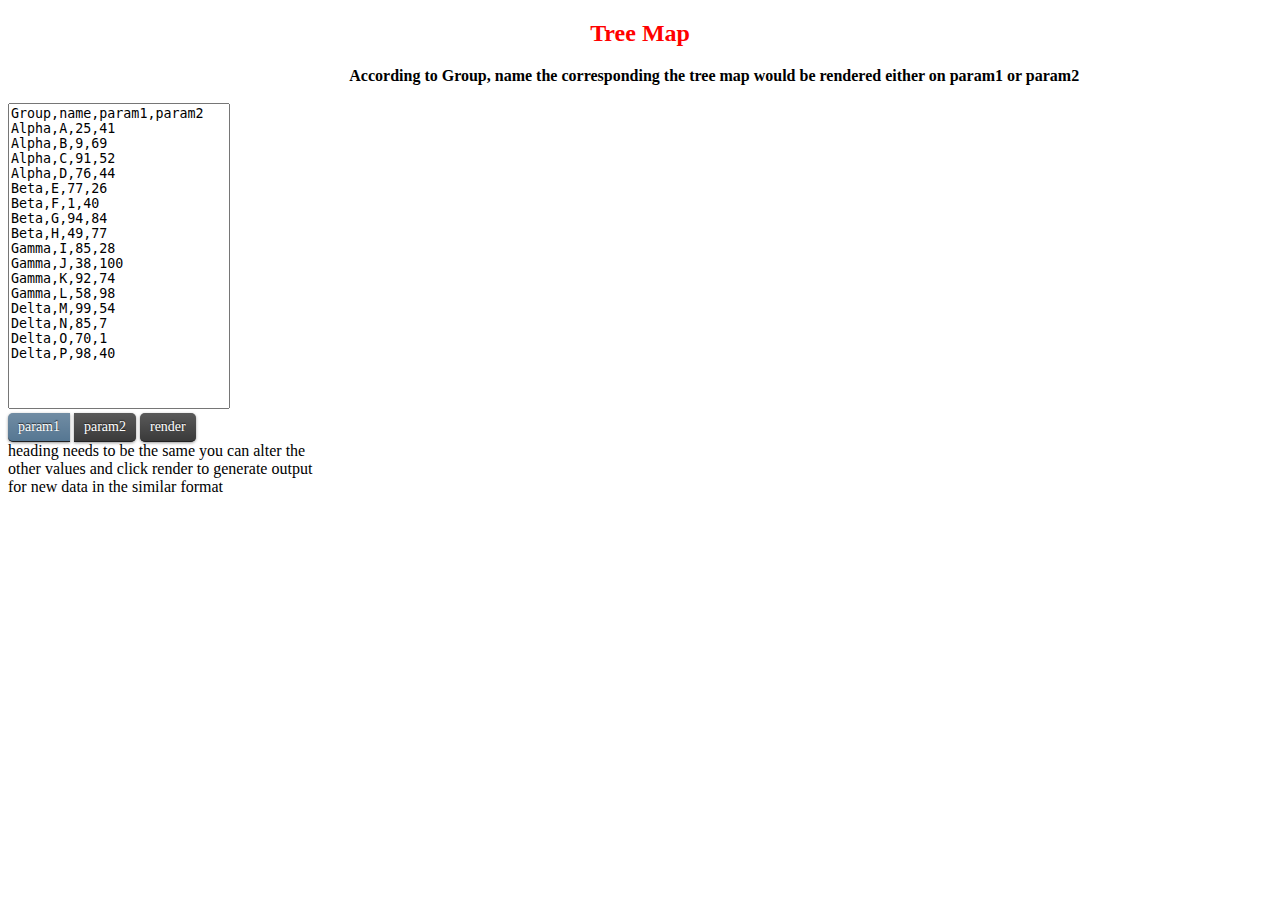
==== index.html @ 2911d79a "chaged home page to index.html" ====
<!DOCTYPE html>
<html>
 <head>
 <title>Dynamic Treemap</title>
  <meta http-equiv='cache-control' content='no-cache'>
  <meta http-equiv='expires' content='0'>
  <meta http-equiv='pragma' content='no-cache'>
  <meta http-equiv="Content-Type" content="text/html;charset=utf-8">
  <script type="text/javascript" src="d3.v2.js"></script>
  <link type="text/css" rel="stylesheet" href="treemap.css"/>
  <link type="text/css" rel="stylesheet" href="button.css"/>
  <script src="http://ajax.googleapis.com/ajax/libs/jquery/1.7.2/jquery.min.js">
    </script>

  <script src="http://mbostock.github.com/d3/d3.v2.js?2.9.2"></script>
 </head>
 <body>
    <div>
    <h2 align="center">Tree Map</h2>
    </div>
    <div>
    <div style="width:25%;float:left;display:inline-block" ><br/><br/>
  <textarea id="input_data" name="input_data" rows="20" cols="25">
Group,name,param1,param2
Alpha,A,25,41
Alpha,B,9,69
Alpha,C,91,52
Alpha,D,76,44
Beta,E,77,26
Beta,F,1,40
Beta,G,94,84
Beta,H,49,77
Gamma,I,85,28
Gamma,J,38,100
Gamma,K,92,74
Gamma,L,58,98
Delta,M,99,54
Delta,N,85,7
Delta,O,70,1
Delta,P,98,40
  </textarea></br>
  <button id="param1" class="first active">param1</button>
  <button id="param2" class="last">param2</button>
  <button id="render" class="name">render</button><br/>
  
  heading needs to be the same you can alter the other values and click render to generate output for new data in the similar format
  </div>
   <div id="chart" style="width:73%;float:right;display:inline-block">
    <b>According to Group, name the corresponding the tree map would be rendered either on param1 or param2</b>

    <div id="Wrappertreemap"></div>
   </div>
   </div>
   <script type="text/javascript" src="treemap.js">
   </script>

  </body>
</html>
---- treemap.css ----
.cell {
  border: solid 1px white;
  font: 10px sans-serif;
  line-height: 12px;
  overflow: hidden;
  position: absolute;
  text-indent: 2px;
}

h2
{

color:red;

}


textarea{

resize :none;
}
---- button.css ----
button {
  font: 14px Helvetica Neue;
  background-color: #222;
  background-image: -moz-linear-gradient(top, rgba(255,255,255,.25), rgba(255,255,255,.11));
  background-image: -webkit-gradient(linear,left top,left bottom,color-stop(0, rgba(255,255,255,.25)),color-stop(1, rgba(255,255,255,.11)));
  background-image: -webkit-linear-gradient(rgba(255,255,255,.25), rgba(255,255,255,.11));
  color: #fff;
  text-rendering: optimizeLegibility;
  text-shadow: 0 -1px 1px #222;
  padding: 6px 10px 6px 10px;
  border: 0;
  border-radius: 0;
  border-bottom: 1px solid #222;
  margin: 0;
  -moz-box-shadow: 0 1px 3px #999;
  -webkit-box-shadow: 0 1px 3px #999;
}

button.first {
  border-top-left-radius: 5px;
  border-bottom-left-radius: 5px;
  
}

button.name {
  border-top-left-radius: 5px;
  border-bottom-left-radius: 5px;
  border-top-right-radius: 5px;
  border-bottom-right-radius: 5px;
  
}

button.last {
  border-top-right-radius: 5px;
  border-bottom-right-radius: 5px;
  
}

button.active {
  background-color: rgb(65,102,133);
}

button:hover {
  background-color: steelblue;
}
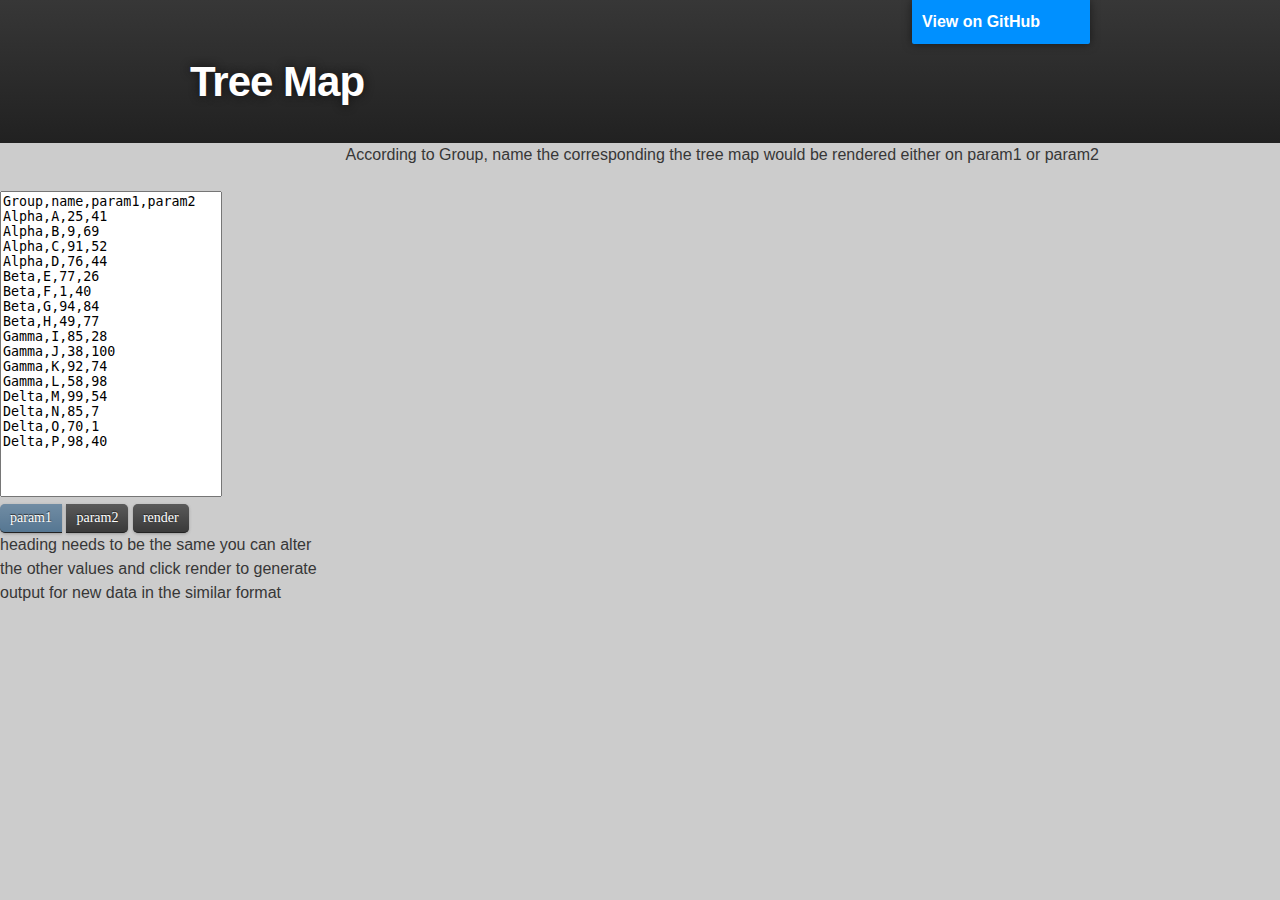
==== commit a4002dee: "formated the home page" ====
--- a/index.html
+++ b/index.html
@@ -9,16 +9,28 @@
   <script type="text/javascript" src="d3.v2.js"></script>
   <link type="text/css" rel="stylesheet" href="treemap.css"/>
   <link type="text/css" rel="stylesheet" href="button.css"/>
+  <link rel="stylesheet" type="text/css" media="screen" href="stylesheet.css">
+
   <script src="http://ajax.googleapis.com/ajax/libs/jquery/1.7.2/jquery.min.js">
     </script>
 
   <script src="http://mbostock.github.com/d3/d3.v2.js?2.9.2"></script>
  </head>
+ <style>
+    body {
+        background: #cccccc;
+        }
+</style>
  <body>
+    <!-- HEADER -->
+        <div id="header_wrap" class="outer">
+            <header class="inner">
+              <a id="forkme_banner" href="https://github.com/Sushanthece/D3-treemap">View on GitHub</a>
+              <h1 id="project_title">Tree Map</h1> 
+           </header>
+        </div>
     <div>
-    <h2 align="center">Tree Map</h2>
-    </div>
-    <div>
+     
     <div style="width:25%;float:left;display:inline-block" ><br/><br/>
   <textarea id="input_data" name="input_data" rows="20" cols="25">
 Group,name,param1,param2
@@ -50,9 +62,9 @@
 
     <div id="Wrappertreemap"></div>
    </div>
-   </div>
-   <script type="text/javascript" src="treemap.js">
-   </script>
+    </section>
+    </div>
+   <script type="text/javascript" src="treemap.js"></script>
 
   </body>
 </html>
--- a/stylesheet.css
+++ b/stylesheet.css
@@ -0,0 +1,423 @@
+/*******************************************************************************
+Slate Theme for GitHub Pages
+by Jason Costello, @jsncostello
+*******************************************************************************/
+
+@import url(pygment_trac.css);
+
+/*******************************************************************************
+MeyerWeb Reset
+*******************************************************************************/
+
+html, body, div, span, applet, object, iframe,
+h1, h2, h3, h4, h5, h6, p, blockquote, pre,
+a, abbr, acronym, address, big, cite, code,
+del, dfn, em, img, ins, kbd, q, s, samp,
+small, strike, strong, sub, sup, tt, var,
+b, u, i, center,
+dl, dt, dd, ol, ul, li,
+fieldset, form, label, legend,
+table, caption, tbody, tfoot, thead, tr, th, td,
+article, aside, canvas, details, embed,
+figure, figcaption, footer, header, hgroup,
+menu, nav, output, ruby, section, summary,
+time, mark, audio, video {
+  margin: 0;
+  padding: 0;
+  border: 0;
+  font: inherit;
+  vertical-align: baseline;
+}
+
+/* HTML5 display-role reset for older browsers */
+article, aside, details, figcaption, figure,
+footer, header, hgroup, menu, nav, section {
+  display: block;
+}
+
+ol, ul {
+  list-style: none;
+}
+
+blockquote, q {
+}
+
+table {
+  border-collapse: collapse;
+  border-spacing: 0;
+}
+
+a:focus {
+  outline: none;
+}
+
+/*******************************************************************************
+Theme Styles
+*******************************************************************************/
+
+body {
+  box-sizing: border-box;
+  color:#373737;
+  background: #212121;
+  font-size: 16px;
+  font-family: 'Myriad Pro', Calibri, Helvetica, Arial, sans-serif;
+  line-height: 1.5;
+  -webkit-font-smoothing: antialiased;
+}
+
+h1, h2, h3, h4, h5, h6 {
+  margin: 10px 0;
+  font-weight: 700;
+  color:#222222;
+  font-family: 'Lucida Grande', 'Calibri', Helvetica, Arial, sans-serif;
+  letter-spacing: -1px;
+}
+
+h1 {
+  font-size: 36px;
+  font-weight: 700;
+}
+
+h2 {
+  padding-bottom: 10px;
+  font-size: 32px;
+  background: url('../images/bg_hr.png') repeat-x bottom;
+}
+
+h3 {
+  font-size: 24px;
+}
+
+h4 {
+  font-size: 21px;
+}
+
+h5 {
+  font-size: 18px;
+}
+
+h6 {
+  font-size: 16px;
+}
+
+p {
+  margin: 10px 0 15px 0;
+}
+
+footer p {
+  color: #f2f2f2;
+}
+
+a {
+  text-decoration: none;
+  color: #007edf;
+  text-shadow: none;
+
+  transition: color 0.5s ease;
+  transition: text-shadow 0.5s ease;
+  -webkit-transition: color 0.5s ease;
+  -webkit-transition: text-shadow 0.5s ease;
+  -moz-transition: color 0.5s ease;
+  -moz-transition: text-shadow 0.5s ease;
+  -o-transition: color 0.5s ease;
+  -o-transition: text-shadow 0.5s ease;
+  -ms-transition: color 0.5s ease;
+  -ms-transition: text-shadow 0.5s ease;
+}
+
+#main_content a:hover {
+  color: #0069ba;
+  text-shadow: #0090ff 0px 0px 2px;
+}
+
+footer a:hover {
+  color: #43adff;
+  text-shadow: #0090ff 0px 0px 2px;
+}
+
+em {
+  font-style: italic;
+}
+
+strong {
+  font-weight: bold;
+}
+
+img {
+  position: relative;
+  margin: 0 auto;
+  max-width: 739px;
+  padding: 5px;
+  margin: 10px 0 10px 0;
+  border: 1px solid #ebebeb;
+
+  box-shadow: 0 0 5px #ebebeb;
+  -webkit-box-shadow: 0 0 5px #ebebeb;
+  -moz-box-shadow: 0 0 5px #ebebeb;
+  -o-box-shadow: 0 0 5px #ebebeb;
+  -ms-box-shadow: 0 0 5px #ebebeb;
+}
+
+pre, code {
+  width: 100%;
+  color: #222;
+  background-color: #fff;
+
+  font-family: Monaco, "Bitstream Vera Sans Mono", "Lucida Console", Terminal, monospace;
+  font-size: 14px;
+
+  border-radius: 2px;
+  -moz-border-radius: 2px;
+  -webkit-border-radius: 2px;
+
+
+
+}
+
+pre {
+  width: 100%;
+  padding: 10px;
+  box-shadow: 0 0 10px rgba(0,0,0,.1);
+  overflow: auto;
+}
+
+code {
+  padding: 3px;
+  margin: 0 3px;
+  box-shadow: 0 0 10px rgba(0,0,0,.1);
+}
+
+pre code {
+  display: block;
+  box-shadow: none;
+}
+
+blockquote {
+  color: #666;
+  margin-bottom: 20px;
+  padding: 0 0 0 20px;
+  border-left: 3px solid #bbb;
+}
+
+ul, ol, dl {
+  margin-bottom: 15px
+}
+
+ul li {
+  list-style: inside;
+  padding-left: 20px;
+}
+
+ol li {
+  list-style: decimal inside;
+  padding-left: 20px;
+}
+
+dl dt {
+  font-weight: bold;
+}
+
+dl dd {
+  padding-left: 20px;
+  font-style: italic;
+}
+
+dl p {
+  padding-left: 20px;
+  font-style: italic;
+}
+
+hr {
+  height: 1px;
+  margin-bottom: 5px;
+  border: none;
+  background: url('../images/bg_hr.png') repeat-x center;
+}
+
+
+th {
+  font-family: 'Lucida Grande', 'Helvetica Neue', Helvetica, Arial, sans-serif;
+  padding: 10px;
+  background: #373737;
+  color: #fff;
+ }
+
+td {
+  padding: 10px;
+  border: 1px solid #373737;
+ }
+
+form {
+  background: #f2f2f2;
+  padding: 20px;
+}
+
+
+/*******************************************************************************
+Full-Width Styles
+*******************************************************************************/
+
+.outer {
+  width: 100%;
+}
+
+.inner {
+  position: relative;
+  max-width: 900px;
+  padding: 20px 10px;
+  margin: 0 auto;
+}
+
+#forkme_banner {
+  display: block;
+  position: absolute;
+  top:0;
+  right: 10px;
+  z-index: 10;
+  padding: 10px 50px 10px 10px;
+  color: #fff;
+  background: url('../images/blacktocat.png') #0090ff no-repeat 95% 50%;
+  font-weight: 700;
+  box-shadow: 0 0 10px rgba(0,0,0,.5);
+  border-bottom-left-radius: 2px;
+  border-bottom-right-radius: 2px;
+}
+
+#header_wrap {
+  background: #212121;
+  background: -moz-linear-gradient(top, #373737, #212121);
+  background: -webkit-linear-gradient(top, #373737, #212121);
+  background: -ms-linear-gradient(top, #373737, #212121);
+  background: -o-linear-gradient(top, #373737, #212121);
+  background: linear-gradient(top, #373737, #212121);
+}
+
+#header_wrap .inner {
+  padding: 50px 10px 30px 10px;
+}
+
+#project_title {
+  margin: 0;
+  color: #fff;
+  font-size: 42px;
+  font-weight: 700;
+  text-shadow: #111 0px 0px 10px;
+}
+
+#project_tagline {
+  color: #fff;
+  font-size: 24px;
+  font-weight: 300;
+  background: none;
+  text-shadow: #111 0px 0px 10px;
+}
+
+#downloads {
+  position: absolute;
+  width: 210px;
+  z-index: 10;
+  bottom: -40px;
+  right: 0;
+  height: 70px;
+  background: url('../images/icon_download.png') no-repeat 0% 90%;
+}
+
+.zip_download_link {
+  display: block;
+  float: right;
+  width: 90px;
+  height:70px;
+  text-indent: -5000px;
+  overflow: hidden;
+  background: url(../images/sprite_download.png) no-repeat bottom left;
+}
+
+.tar_download_link {
+  display: block;
+  float: right;
+  width: 90px;
+  height:70px;
+  text-indent: -5000px;
+  overflow: hidden;
+  background: url(../images/sprite_download.png) no-repeat bottom right;
+  margin-left: 10px;
+}
+
+.zip_download_link:hover {
+  background: url(../images/sprite_download.png) no-repeat top left;
+}
+
+.tar_download_link:hover {
+  background: url(../images/sprite_download.png) no-repeat top right;
+}
+
+#main_content_wrap {
+  background: #f4f4f4;
+  border-top: 1px solid #111;
+  border-bottom: 1px solid #111;
+}
+
+#main_content {
+  padding-top: 40px;
+}
+
+#footer_wrap {
+  background: #212121;
+}
+
+
+
+/*******************************************************************************
+Small Device Styles
+*******************************************************************************/
+
+@media screen and (max-width: 480px) {
+  body {
+    font-size:12px;
+  }
+
+  #downloads {
+    display: none;
+  }
+
+  .inner {
+    min-width: 320px;
+    max-width: 480px;
+  }
+
+  #project_title {
+  font-size: 32px;
+  }
+
+  h1 {
+    font-size: 28px;
+  }
+
+  h2 {
+    font-size: 24px;
+  }
+
+  h3 {
+    font-size: 21px;
+  }
+
+  h4 {
+    font-size: 18px;
+  }
+
+  h5 {
+    font-size: 14px;
+  }
+
+  h6 {
+    font-size: 12px;
+  }
+
+  code, pre {
+    min-width: 320px;
+    max-width: 480px;
+    font-size: 11px;
+  }
+
+}
+
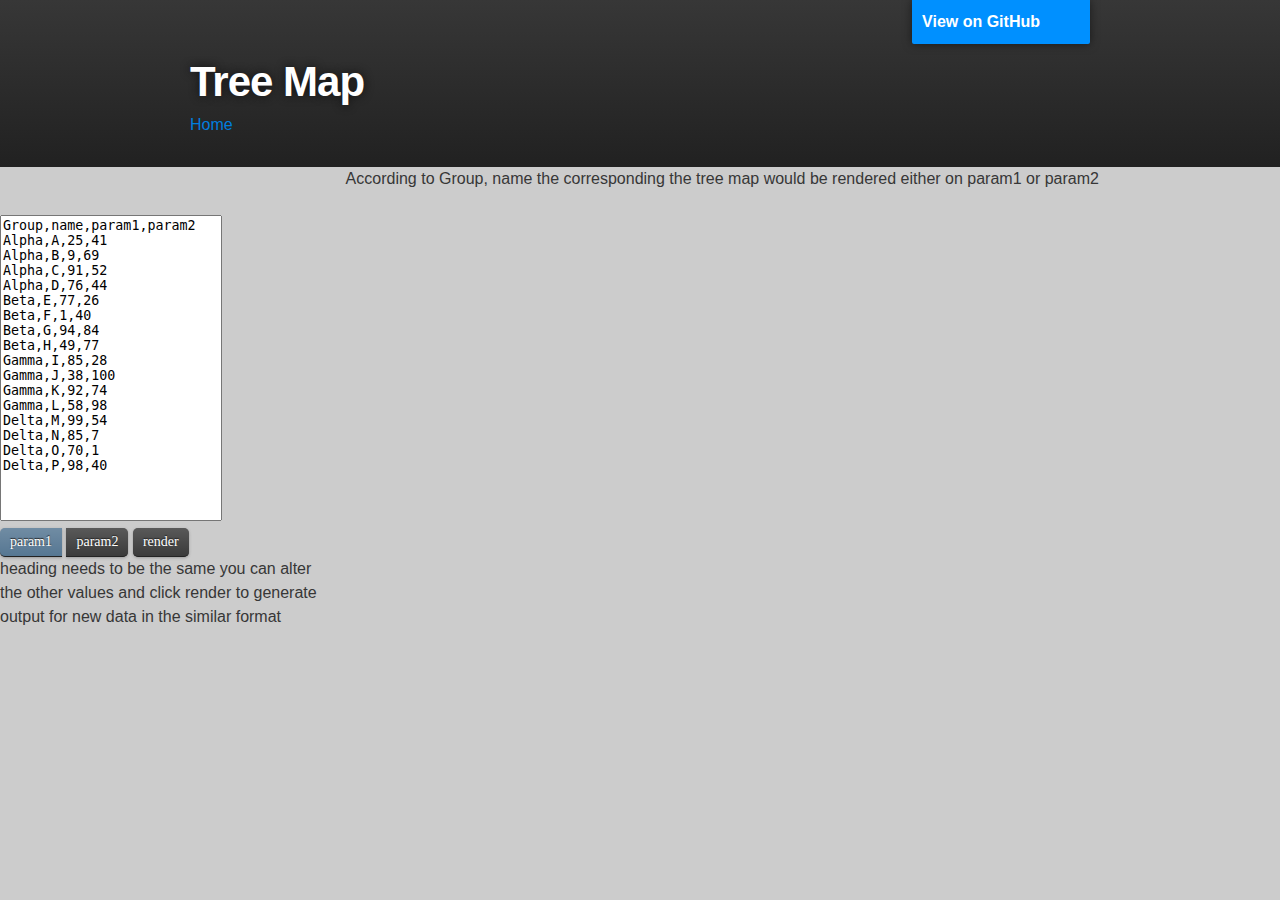
==== commit bd1e607d: "added link to home page" ====
--- a/index.html
+++ b/index.html
@@ -27,6 +27,7 @@
             <header class="inner">
               <a id="forkme_banner" href="https://github.com/Sushanthece/D3-treemap">View on GitHub</a>
               <h1 id="project_title">Tree Map</h1> 
+              <a id="home" href="http://sushanthece.github.io/">Home</a>
            </header>
         </div>
     <div>
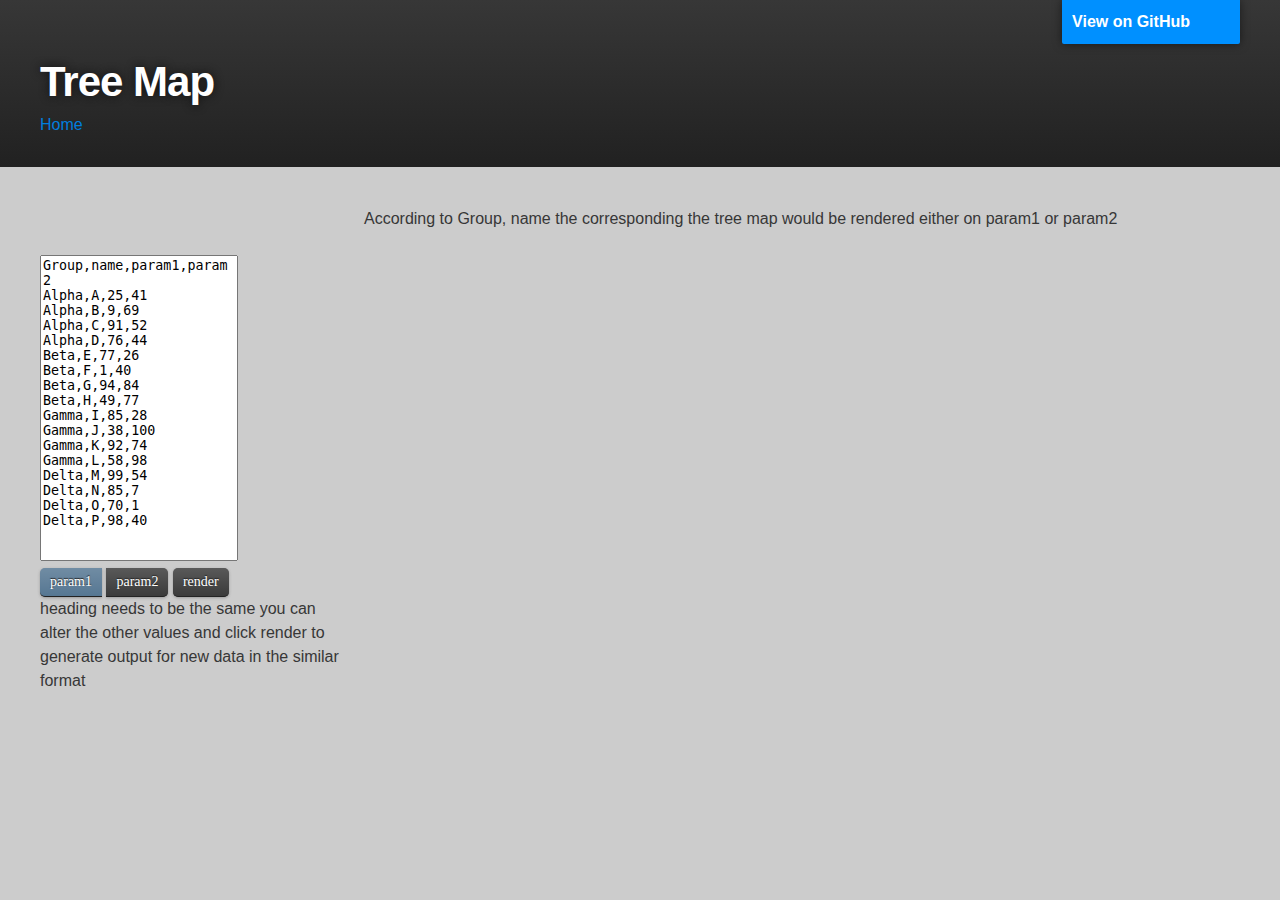
==== commit 57fe4946: "altered the style of the map" ====
--- a/index.html
+++ b/index.html
@@ -31,9 +31,11 @@
            </header>
         </div>
     <div>
-     
-    <div style="width:25%;float:left;display:inline-block" ><br/><br/>
-  <textarea id="input_data" name="input_data" rows="20" cols="25">
+      <!-- MAIN CONTENT -->
+     <div>
+          <section id="main_content" class="inner" >   
+            <div style="width:25%;float:left;display:inline-block" ><br/><br/>
+                  <textarea id="input_data" name="input_data" rows="20" cols="22">
 Group,name,param1,param2
 Alpha,A,25,41
 Alpha,B,9,69
@@ -51,18 +53,17 @@
 Delta,N,85,7
 Delta,O,70,1
 Delta,P,98,40
-  </textarea></br>
-  <button id="param1" class="first active">param1</button>
-  <button id="param2" class="last">param2</button>
-  <button id="render" class="name">render</button><br/>
+                  </textarea></br>
+                  <button id="param1" class="first active">param1</button>
+                  <button id="param2" class="last">param2</button>
+                  <button id="render" class="name">render</button><br/>
   
-  heading needs to be the same you can alter the other values and click render to generate output for new data in the similar format
-  </div>
-   <div id="chart" style="width:73%;float:right;display:inline-block">
-    <b>According to Group, name the corresponding the tree map would be rendered either on param1 or param2</b>
-
-    <div id="Wrappertreemap"></div>
-   </div>
+        heading needs to be the same you can alter the other values and click render to generate output for new data in the similar format
+         </div>
+         <div id="chart" style="width:73%;float:right;display:inline-block">
+            <b>According to Group, name the corresponding the tree map would be rendered either on param1 or param2</b>
+                <div id="Wrappertreemap"></div>
+         </div>
     </section>
     </div>
    <script type="text/javascript" src="treemap.js"></script>
--- a/stylesheet.css
+++ b/stylesheet.css
@@ -263,7 +263,7 @@
 
 .inner {
   position: relative;
-  max-width: 900px;
+  max-width: 1200px;
   padding: 20px 10px;
   margin: 0 auto;
 }
